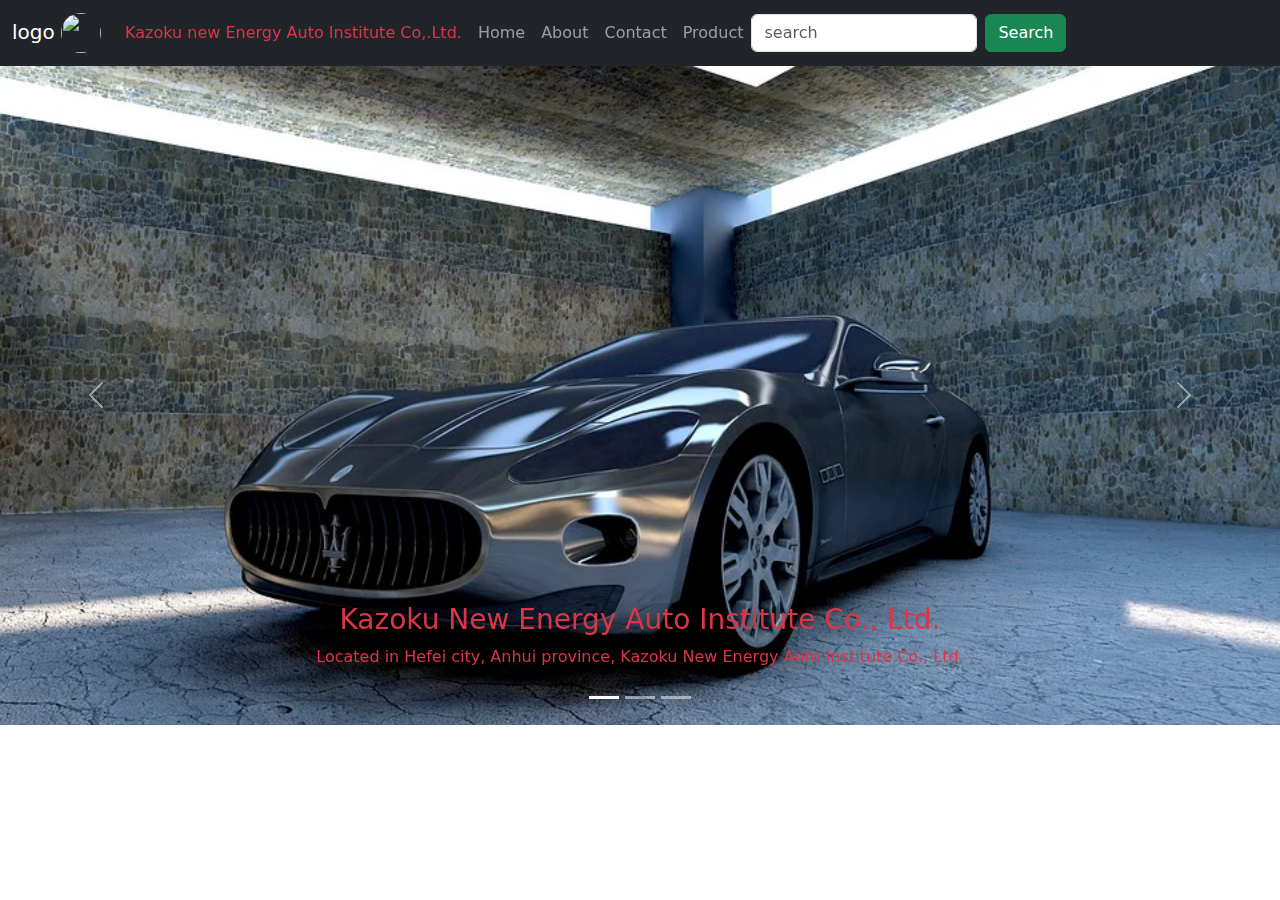
==== index.html @ b0777c0e "bootstrap project first commit" ====
<!DOCTYPE html>
<html lang="en">
<head>
    <meta charset="UTF-8">
    <meta http-equiv="X-UA-Compatible" content="IE=edge">
    <meta name="viewport" content="width=device-width, initial-scale=1.0">
    <title>bootstrap-project Home-Page</title>
    <link rel="stylesheet" href="https://cdn.jsdelivr.net/npm/bootstrap@5.1.3/dist/css/bootstrap.min.css">
    <link rel="stylesheet" href="css/all.min.css">
</head>
<body>
  <nav class="navbar navbar-expand-sm bg-dark navbar-dark sticky-top">
    <div class="container-fluid">
      <span class="navbar-brand" href="#">logo
        <img src="images/Afolabi.jpg" style="width: 40px; height:40px" class="rounded-pill" alt=""></span>
      <button class="navbar-toggler" type="button" data-bs-toggle="collapse" data-bs-target="#collapsibleNavbar">
        <span class="navbar-toggler-icon"></span>
      </button>
      <div class="collapse navbar-collapse" id="collapsibleNavbar">
        <ul class="navbar-nav">
          <li class="nav-item">
            <a class="nav-link disabled text-danger" href="">Kazoku new Energy Auto Institute Co,.Ltd.</a>
          </li>
          <li class="nav-item">
            <a class="nav-link" href="index.html" target="_blank">Home</a>
          </li>
          <li class="nav-item">
            <a class="nav-link" href="about.html" target="_blank">About</a>
          </li>
          <li class="nav-item">
            <a class="nav-link" href="contact.html" target="_blank">Contact</a>
          </li>
          <li class="nav-item">
            <a class="nav-link" href="product.html" target="_blank">Product</a>
          </li>
        </ul>
        <form class="d-flex">
            <input class="form-control me-2" type="text" placeholder="search">
            <button class="btn btn-success" type="button">Search</button>
            </form>
      </div>
    </div>
  </nav>
   <!-- Carousel -->
<div id="demo" class="carousel slide" data-bs-ride="carousel">

  <!-- Indicators/dots -->
  <div class="carousel-indicators">
    <button type="button" data-bs-target="#demo" data-bs-slide-to="0" class="active"></button>
    <button type="button" data-bs-target="#demo" data-bs-slide-to="1"></button>
    <button type="button" data-bs-target="#demo" data-bs-slide-to="2"></button>
  </div>

  <!-- The slideshow/carousel -->
  <div class="carousel-inner">
    <div class="carousel-item active">
      <div class="carousel-caption text-danger">
        <h3>Kazoku New Energy Auto Institute Co., Ltd.</h3>
        <p>Located in Hefei city, Anhui province, Kazoku New Energy Auto Institute Co., Ltd.</p>
      </div>
      <img src="images/maserati-gran-turismo-1649119_960_720.webp" alt="maserati car" class="d-block w-100">
    </div>
    <div class="carousel-item">
      <div class="carousel-caption text-danger">
        <h3>Kazoku New Energy Auto Institute Co., Ltd.</h3>
        <p>Our services is beyond cars, we deals with all kind of automobiles ranging from vehicles, solar cars, and all other electronic gadgets</p>
      </div>
      <img src="images/car-1890494_960_720.webp" alt="car" class="d-block w-100">
    </div>
    <div class="carousel-item">
      <div class="carousel-caption text-danger">
        <h3>Kazoku New Energy Auto Institute Co., Ltd.</h3>
        <p>Is a leading clean energy application enterprise in the world and a standard setter</p>
      </div>
      <img src="images/car-49278_960_720.webp" alt="car" class="d-block w-100">
    </div>
  </div>

  <!-- Left and right controls/icons -->
  <button class="carousel-control-prev" type="button" data-bs-target="#demo" data-bs-slide="prev">
    <span class="carousel-control-prev-icon"></span>
  </button>
  <button class="carousel-control-next" type="button" data-bs-target="#demo" data-bs-slide="next">
    <span class="carousel-control-next-icon"></span>
  </button>
</div>






    <script src="https://cdn.jsdelivr.net/npm/@popperjs/core@2.9.2/dist/umd/popper.min.js" integrity="sha384-IQsoLXl5PILFhosVNubq5LC7Qb9DXgDA9i+tQ8Zj3iwWAwPtgFTxbJ8NT4GN1R8p" crossorigin="anonymous"></script>
<script src="https://cdn.jsdelivr.net/npm/bootstrap@5.0.2/dist/js/bootstrap.min.js" integrity="sha384-cVKIPhGWiC2Al4u+LWgxfKTRIcfu0JTxR+EQDz/bgldoEyl4H0zUF0QKbrJ0EcQF" crossorigin="anonymous"></script>
    <link rel="stylesheet" href="https://cdn.jsdelivr.net/npm/bootstrap@5.1.3/dist/js/bootstrap.bundle.min.js">
</body>
</html>
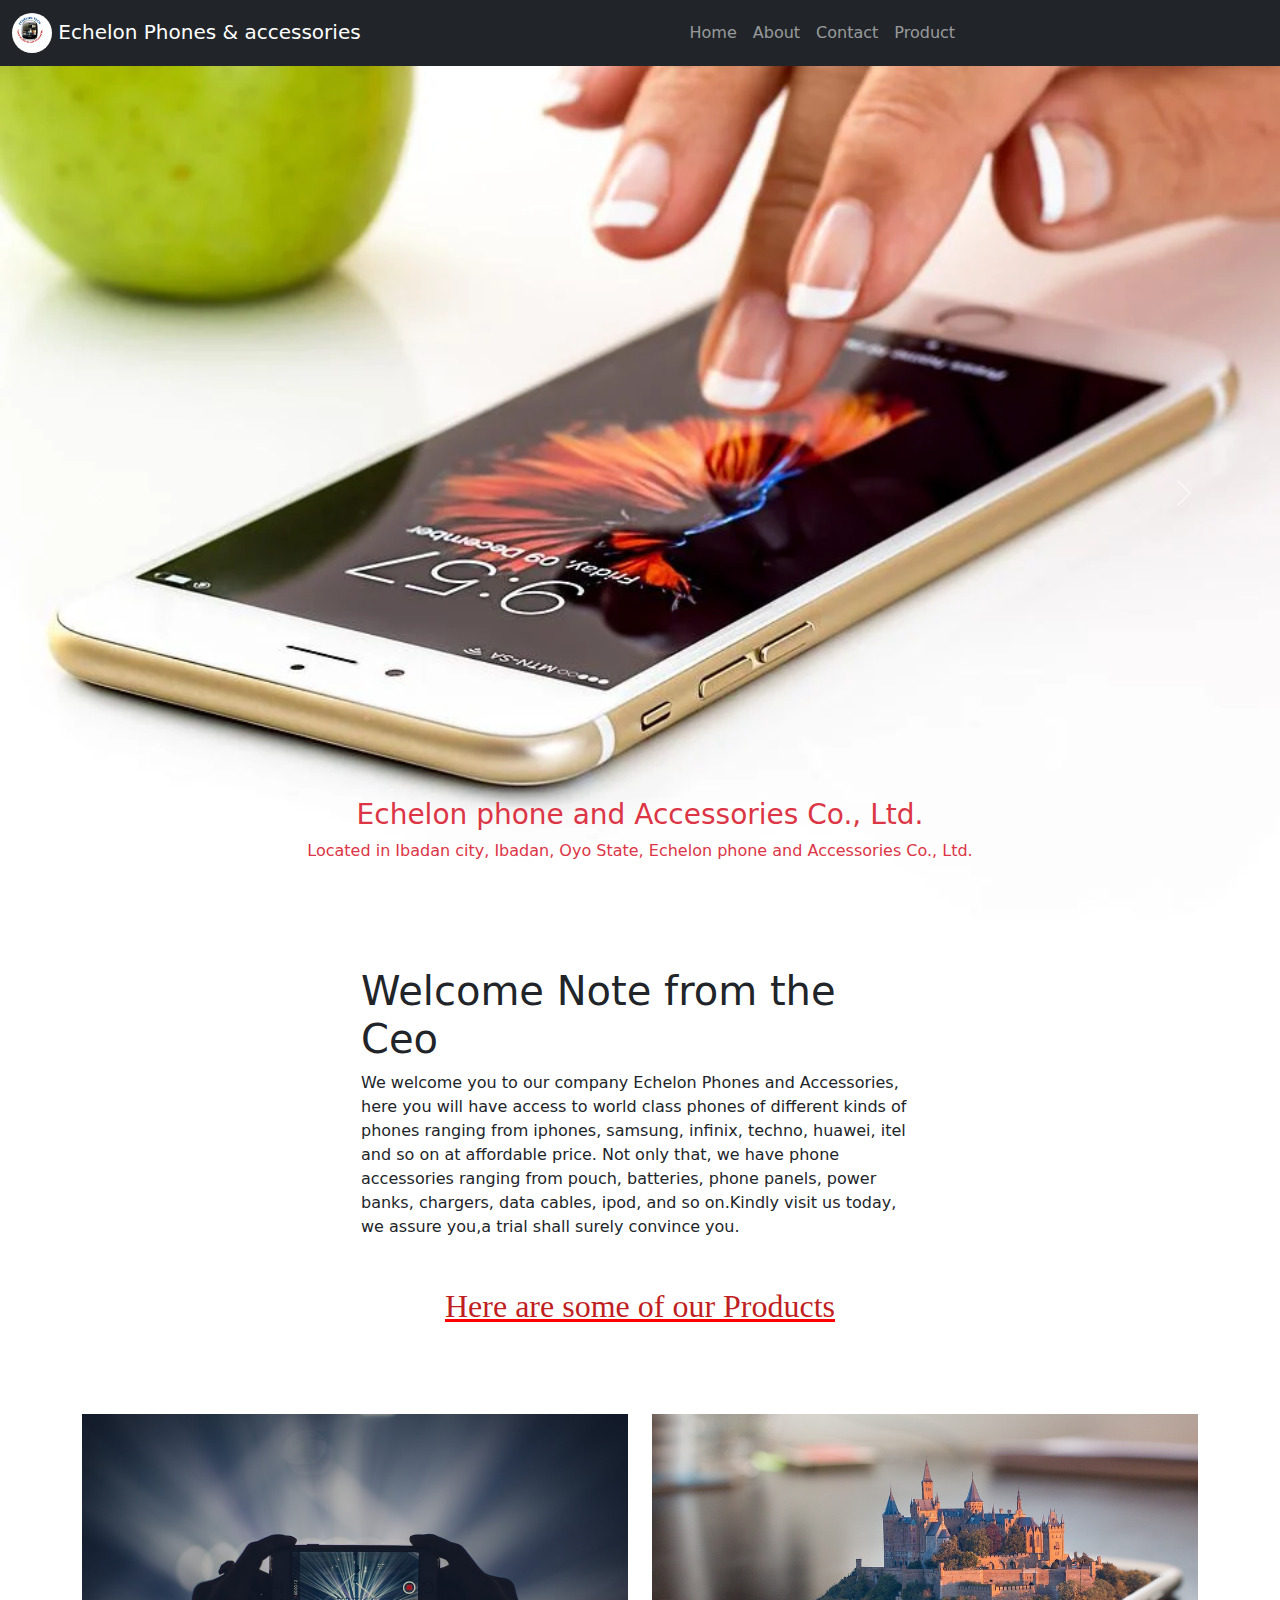
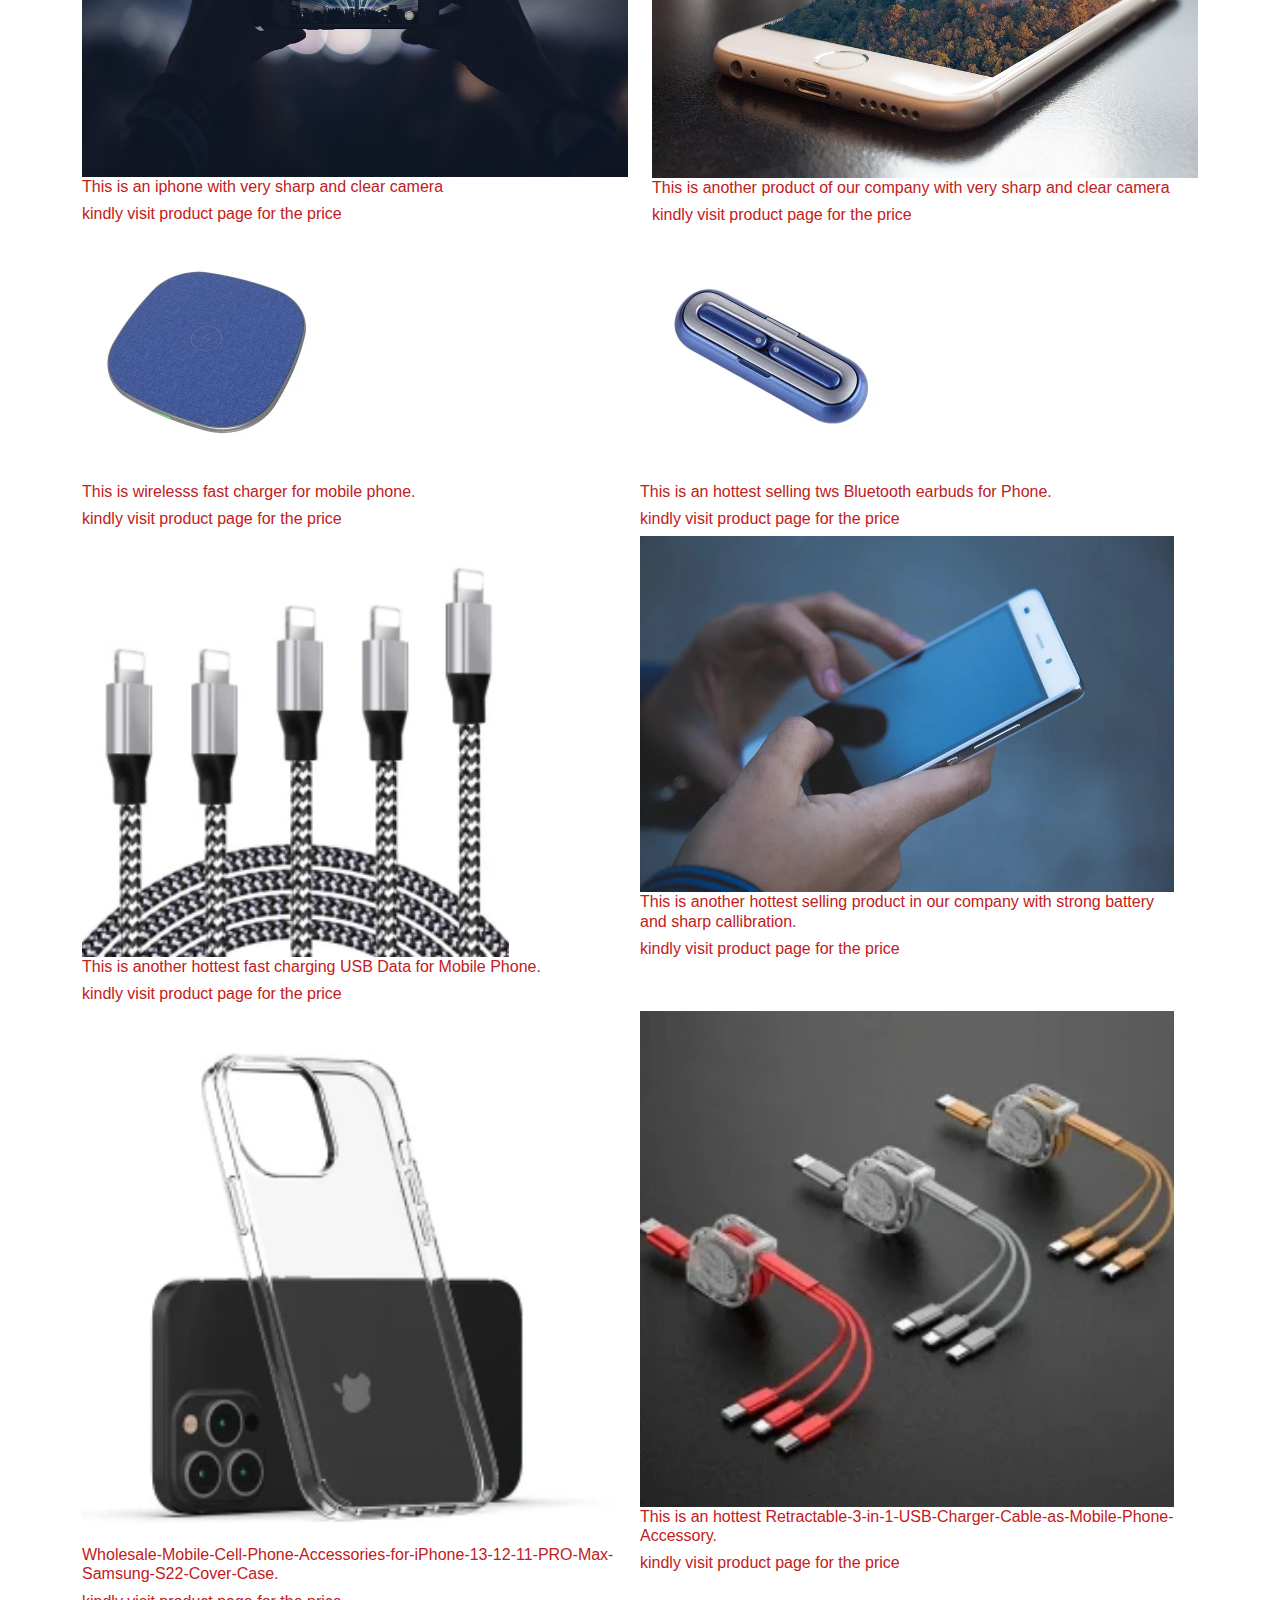
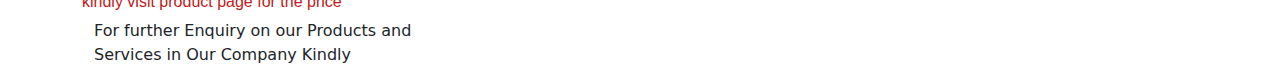
==== commit 667cdb70: "another push" ====
--- a/index.html
+++ b/index.html
@@ -7,19 +7,21 @@
     <title>bootstrap-project Home-Page</title>
     <link rel="stylesheet" href="https://cdn.jsdelivr.net/npm/bootstrap@5.1.3/dist/css/bootstrap.min.css">
     <link rel="stylesheet" href="css/all.min.css">
+    <link rel="stylesheet" href="css/style.css">
 </head>
 <body>
   <nav class="navbar navbar-expand-sm bg-dark navbar-dark sticky-top">
     <div class="container-fluid">
-      <span class="navbar-brand" href="#">logo
-        <img src="images/Afolabi.jpg" style="width: 40px; height:40px" class="rounded-pill" alt=""></span>
+      <span class="navbar-brand" href="#">
+        <img src="images/echelon.jpg" style="width: 40px; height:40px" class="rounded-pill" alt="">
+        Echelon Phones & accessories</span>
+        
       <button class="navbar-toggler" type="button" data-bs-toggle="collapse" data-bs-target="#collapsibleNavbar">
         <span class="navbar-toggler-icon"></span>
       </button>
       <div class="collapse navbar-collapse" id="collapsibleNavbar">
-        <ul class="navbar-nav">
+        <ul class="navbar-nav mx-auto">
           <li class="nav-item">
-            <a class="nav-link disabled text-danger" href="">Kazoku new Energy Auto Institute Co,.Ltd.</a>
           </li>
           <li class="nav-item">
             <a class="nav-link" href="index.html" target="_blank">Home</a>
@@ -34,10 +36,6 @@
             <a class="nav-link" href="product.html" target="_blank">Product</a>
           </li>
         </ul>
-        <form class="d-flex">
-            <input class="form-control me-2" type="text" placeholder="search">
-            <button class="btn btn-success" type="button">Search</button>
-            </form>
       </div>
     </div>
   </nav>
@@ -55,26 +53,26 @@
   <div class="carousel-inner">
     <div class="carousel-item active">
       <div class="carousel-caption text-danger">
-        <h3>Kazoku New Energy Auto Institute Co., Ltd.</h3>
-        <p>Located in Hefei city, Anhui province, Kazoku New Energy Auto Institute Co., Ltd.</p>
+        <h3>Echelon phone and Accessories Co., Ltd.</h3>
+        <p>Located in Ibadan city, Ibadan, Oyo State, Echelon phone and Accessories Co., Ltd.</p>
       </div>
-      <img src="images/maserati-gran-turismo-1649119_960_720.webp" alt="maserati car" class="d-block w-100">
+      <img src="images/smartphone-1894723_960_720 - Copy.webp" alt="phone" class="d-block w-100">
     </div>
     <div class="carousel-item">
       <div class="carousel-caption text-danger">
-        <h3>Kazoku New Energy Auto Institute Co., Ltd.</h3>
-        <p>Our services is beyond cars, we deals with all kind of automobiles ranging from vehicles, solar cars, and all other electronic gadgets</p>
+        <h3>Echelon phone and Accessories Co., Ltd.</h3>
+        <p>Our services is beyond phones, we deals with all kind of phone accessories ranging from phone pouch, power banks both solar and electric, and all other Accessories</p>
       </div>
-      <img src="images/car-1890494_960_720.webp" alt="car" class="d-block w-100">
+      <img src="images/iphone-1836071_960_720.jpg" alt="phone" class="d-block w-100">
     </div>
     <div class="carousel-item">
       <div class="carousel-caption text-danger">
-        <h3>Kazoku New Energy Auto Institute Co., Ltd.</h3>
-        <p>Is a leading clean energy application enterprise in the world and a standard setter</p>
+        <h3>Echelon phone and Accessories Institute Co., Ltd.</h3>
+        <p>Visit any of our branches today, we assure you a trial shall surely convince you</p>
       </div>
-      <img src="images/car-49278_960_720.webp" alt="car" class="d-block w-100">
+      <img src="images/New-10-W-Mobile-Accessories-Phone-Wireless-Fast-Phone-with-Phone-Holder.jpg" alt="phone" class="d-block w-100">
     </div>
-  </div>
+     </div>
 
   <!-- Left and right controls/icons -->
   <button class="carousel-control-prev" type="button" data-bs-target="#demo" data-bs-slide="prev">
@@ -84,9 +82,81 @@
     <span class="carousel-control-next-icon"></span>
   </button>
 </div>
+<div class="container my-5">
+<!-- <div class="row">
+<div class="col-sm-6">
+<img src="images/Afolabi.jpg"alt="" style="width: 100%; height: auto;">
+</div> -->
+<div class="col-sm-6 mx-auto">
+  <h1>Welcome Note from the Ceo</h1>
+  <p>We welcome you to our company Echelon Phones and Accessories, here you will have access to world class phones of different kinds of phones ranging from iphones, samsung, infinix, techno, huawei, itel and so on at affordable price. Not only that, we have phone accessories ranging from pouch, batteries, phone panels, power banks, chargers, data cables, ipod, and so on.Kindly visit us today, we assure you,a trial shall surely convince you.</p>
+  </div>
+</div>
+</div>
 
+<div>
+  <u style="color: red;"><h2 id="hereproduct">Here are some of our Products</h2></u>
+</div>
+<div class="container">
+  <div class="row">
+    <div class="col-sm-6" >
+<img src="images/iphone-1836071_960_720 - Copy.jpg" style="width: 100%;" alt="">
+<h6>This is an iphone with very sharp and clear camera</h6>
+<h6>kindly visit product page for the price</h6>
 
+    </div>
+    <div class="col-sm-6">
+      <img src="images/mobile-phone-1875813_960_720.jpg" style="width: 100%;" alt="">
+      <h6>This is another product of our company with very sharp and clear camera</h6>
+      <h6>kindly visit product page for the price</h6>
 
+    </div>
+    <div class="row">
+      <div class="col-sm-6">
+        <img src="images/15W-Wireless-Fast-Charger-2021-OEM-Mobile-Phone-Accessories.webp" alt="">
+        <h6>This is wirelesss fast charger for mobile phone.</h6>
+        <h6>kindly visit product page for the price</h6>
+
+      </div>
+      <div class="col-sm-6">
+        <img src="images/2020-Hottest-Selling-Tws-Bluetooth-Earbuds-for-Mobile-Phone-Accessories.webp" alt="">
+        <h6>This is an hottest selling tws Bluetooth earbuds for Phone.</h6>
+        <h6>kindly visit product page for the price</h6>
+        
+      </div>
+    </div>
+    <div class="row">
+      <div class="col-sm-6">
+        <img src="images/Fast-Charging-USB-Data-Mobile-Phone-Accessory.webp" alt="" style="width: 80%;">
+        <h6>This is another hottest fast charging USB Data for Mobile Phone.</h6>
+        <h6>kindly visit product page for the price</h6>
+      </div>
+      <div class="col-sm-6">
+          <img src="images/hands-1851218_960_720.webp" alt="" style="width: 100%;">
+          <h6>This is another hottest selling product in our company with strong battery and sharp callibration.</h6>
+          <h6>kindly visit product page for the price</h6>
+        </div>
+    </div>
+    <div class="row">
+      <div class="col-sm-6">
+        <img src="images/Wholesale-Mobile-Cell-Phone-Accessories-for-iPhone-13-12-11-PRO-Max-Samsung-S22-Cover-Case.webp" alt="" style="width: 100%;">
+        <h6>Wholesale-Mobile-Cell-Phone-Accessories-for-iPhone-13-12-11-PRO-Max-Samsung-S22-Cover-Case.</h6>
+        <h6>kindly visit product page for the price</h6>
+      </div>
+      <div class="col-sm-6">
+        <img src="images/Retractable-3-in-1-USB-Charger-Cable-as-Mobile-Phone-Accessory.webp" alt="" style="width: 100%;">
+        <h6>This is an hottest Retractable-3-in-1-USB-Charger-Cable-as-Mobile-Phone-Accessory.</h6>
+        <h6>kindly visit product page for the price</h6>
+      </div>
+    </div>
+</div>
+<div class="container">
+<div class="row">
+<div class="col-sm-4">
+<p>For further Enquiry on our Products and Services in Our Company Kindly </p>
+</div>
+</div>
+</div>
 
 
 
--- a/css/style.css
+++ b/css/style.css
@@ -0,0 +1,10 @@
+#hereproduct{
+    text-align: center;
+    font-family: Georgia, 'Times New Roman', Times, serif;
+    padding-bottom: 80px;
+    color:rgb(192, 31, 31)
+}
+h6{
+    color: rgb(194, 32, 32);
+    font-family:'Franklin Gothic Medium', 'Arial Narrow', Arial, sans-serif;
+}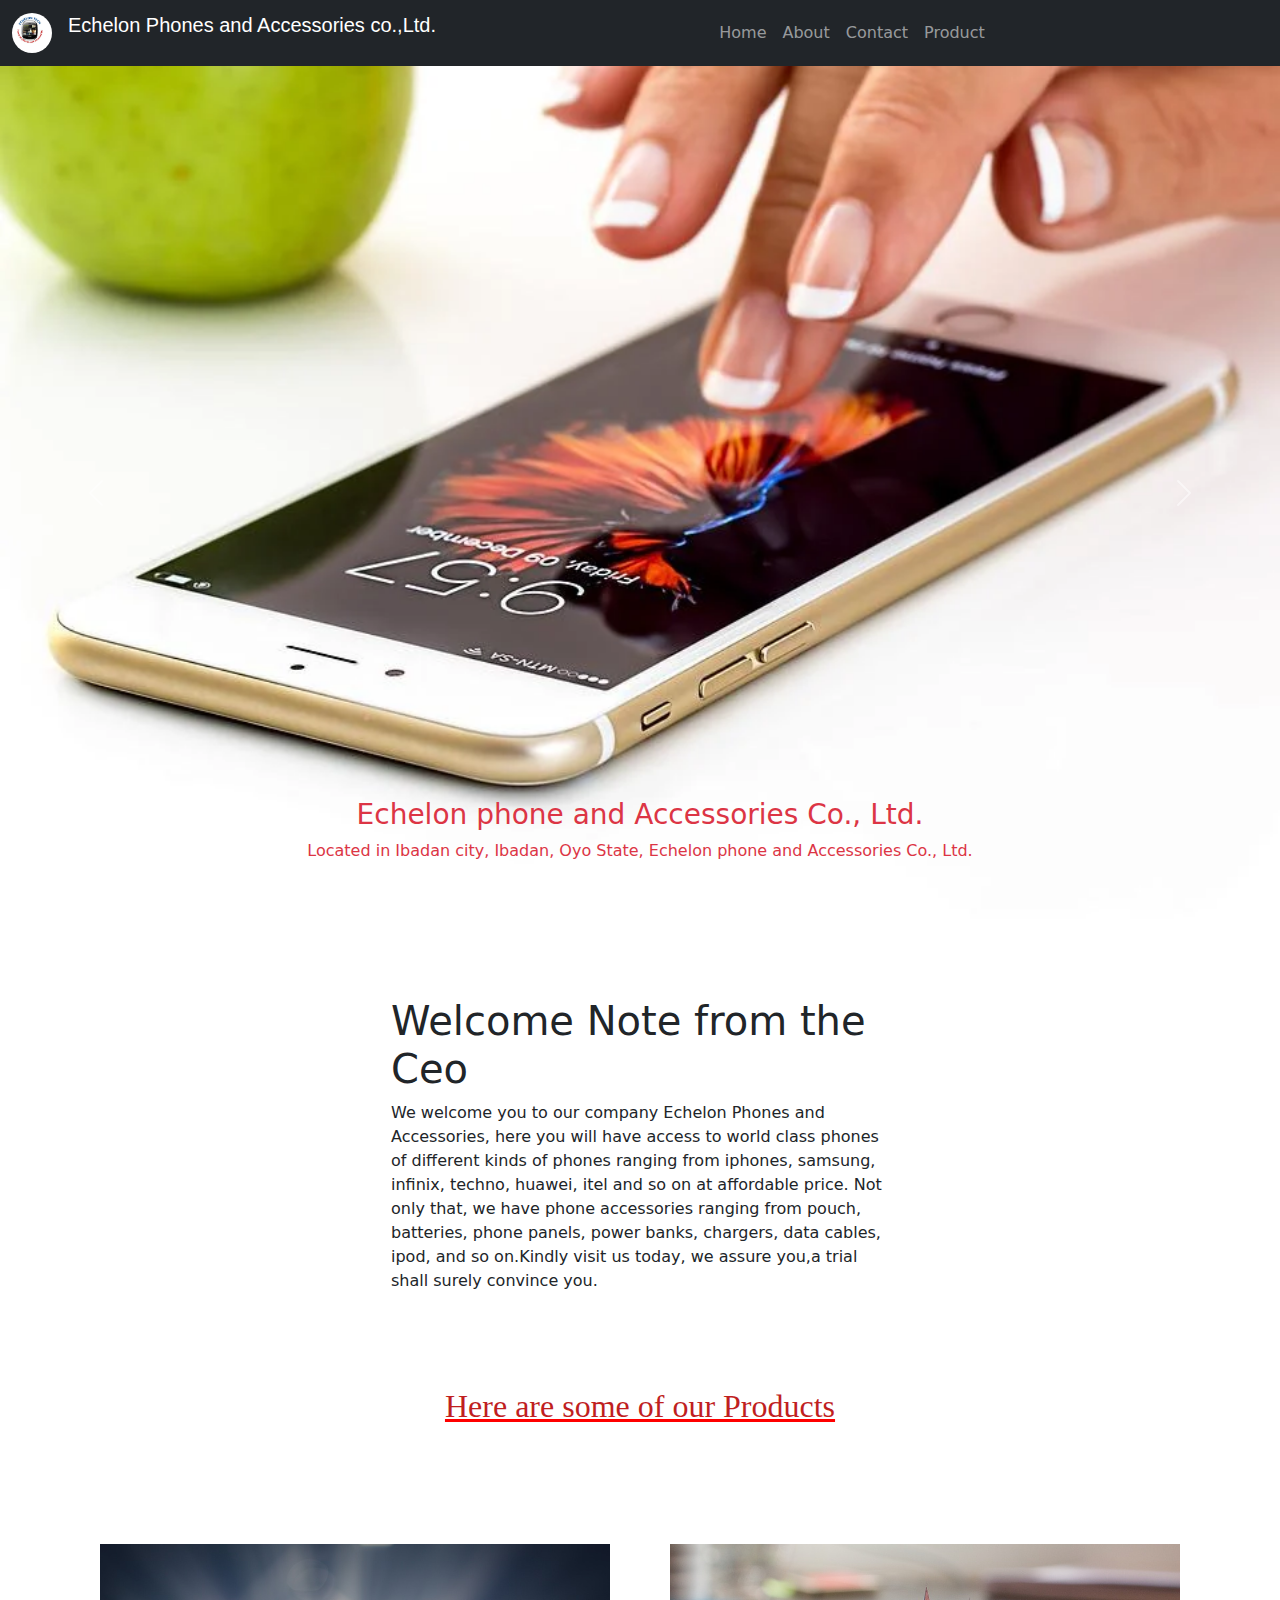
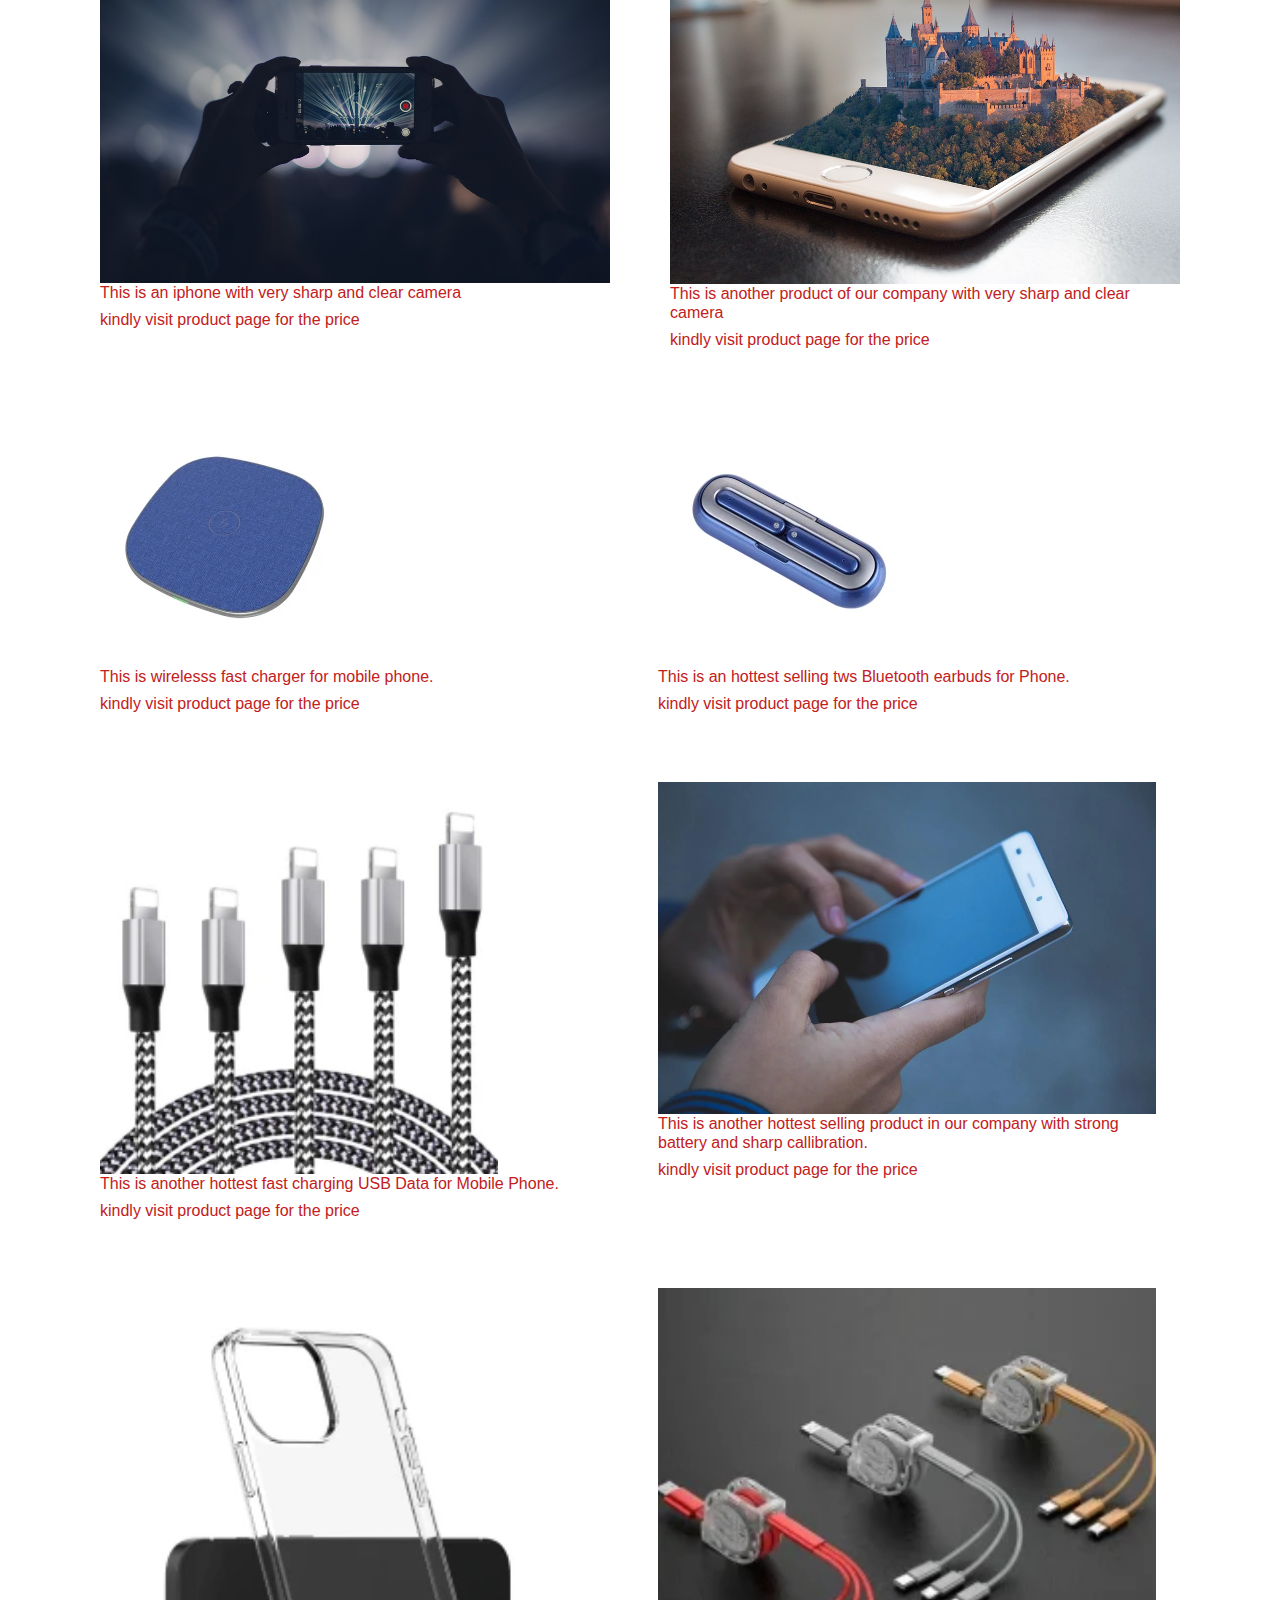
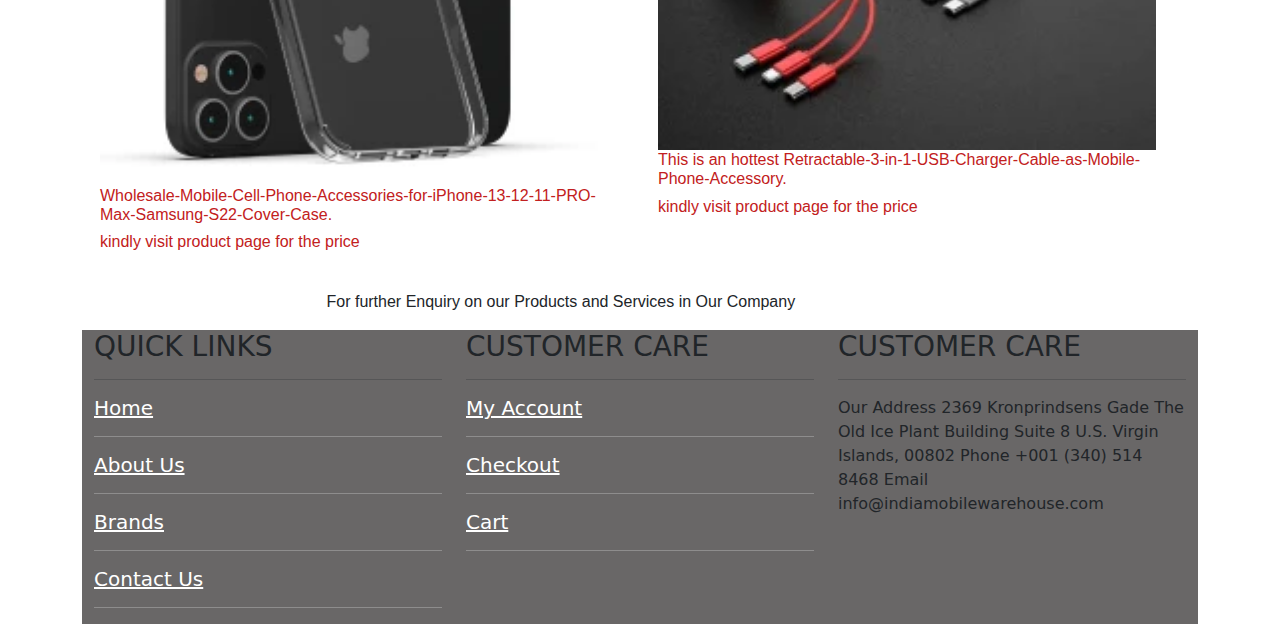
==== commit b665c971: "part of products" ====
--- a/index.html
+++ b/index.html
@@ -10,19 +10,19 @@
     <link rel="stylesheet" href="css/style.css">
 </head>
 <body>
-  <nav class="navbar navbar-expand-sm bg-dark navbar-dark sticky-top">
+  <nav class="navbar navbar-expand-sm navbar-expand-md bg-dark navbar-dark sticky-top">
     <div class="container-fluid">
-      <span class="navbar-brand" href="#">
-        <img src="images/echelon.jpg" style="width: 40px; height:40px" class="rounded-pill" alt="">
-        Echelon Phones & accessories</span>
-        
+      <a class="navbar-brand" href="#">
+      <img src="images/echelon.jpg" style="width: 40px; height:40px" class="rounded-pill" alt="">
+    </a>
+    <p style="color: white; font-family:'Franklin Gothic Medium', 'Arial Narrow', Arial, sans-serif; font-size:20px;">Echelon Phones and Accessories co.,Ltd.</p>  
       <button class="navbar-toggler" type="button" data-bs-toggle="collapse" data-bs-target="#collapsibleNavbar">
-        <span class="navbar-toggler-icon"></span>
-      </button>
+          <span class="navbar-toggler-icon"></span>
+        </button>
       <div class="collapse navbar-collapse" id="collapsibleNavbar">
         <ul class="navbar-nav mx-auto">
-          <li class="nav-item">
-          </li>
+          <!-- <li class="nav-item">
+          </li> -->
           <li class="nav-item">
             <a class="nav-link" href="index.html" target="_blank">Home</a>
           </li>
@@ -33,12 +33,13 @@
             <a class="nav-link" href="contact.html" target="_blank">Contact</a>
           </li>
           <li class="nav-item">
-            <a class="nav-link" href="product.html" target="_blank">Product</a>
+            <a class="nav-link" href="products.html" target="_blank">Product</a>
           </li>
         </ul>
       </div>
     </div>
   </nav>
+
    <!-- Carousel -->
 <div id="demo" class="carousel slide" data-bs-ride="carousel">
 
@@ -152,11 +153,42 @@
 </div>
 <div class="container">
 <div class="row">
-<div class="col-sm-4">
-<p>For further Enquiry on our Products and Services in Our Company Kindly </p>
+<div class="col-sm-7 mx-auto">
+<p id="enquiry">For further Enquiry on our Products and Services in Our Company</p>
 </div>
 </div>
 </div>
+<div id="footer-container" class="container-fluid">
+<div class="row">
+<div class="col-sm-4">
+<h3>QUICK LINKS</h3><hr>
+<a href=""><h5>Home</h5><hr></a>
+<a href=""><h5>About Us</h5><hr></a>
+<a href=""><h5>Brands</h5><hr></a>
+<a href=""><h5>Contact Us</h5><hr></a>
+</div>
+<div class="col-sm-4">
+  <h3>CUSTOMER CARE</h3><hr>
+  <a href=""><h5>My Account</h5><hr></a>
+  <a href=""><h5>Checkout</h5><hr></a>
+  <a href=""><h5>Cart</h5><hr></a>
+  </div>
+  <div class="col-sm-4">
+    <h3>CUSTOMER CARE</h3><hr>
+    Our Address
+2369 Kronprindsens Gade
+The Old Ice Plant Building
+Suite 8 U.S. Virgin Islands, 00802
+
+Phone
++001 (340) 514 8468
+
+Email
+info@indiamobilewarehouse.com
+    </div>
+    </div>
+  </div>
+
 
 
 
--- a/css/style.css
+++ b/css/style.css
@@ -7,4 +7,19 @@
 h6{
     color: rgb(194, 32, 32);
     font-family:'Franklin Gothic Medium', 'Arial Narrow', Arial, sans-serif;
+}
+#enquiry{
+    font-family: Verdana, Geneva, Tahoma, sans-serif;
+}
+#footer-container{
+    background-color: rgb(105, 103, 103);
+}
+#footer-container .col-sm-4 a{
+    color: white
+}
+.col-sm-6 a{
+    color: blue;
+}
+.col-sm-6{
+    padding: 30px;
 }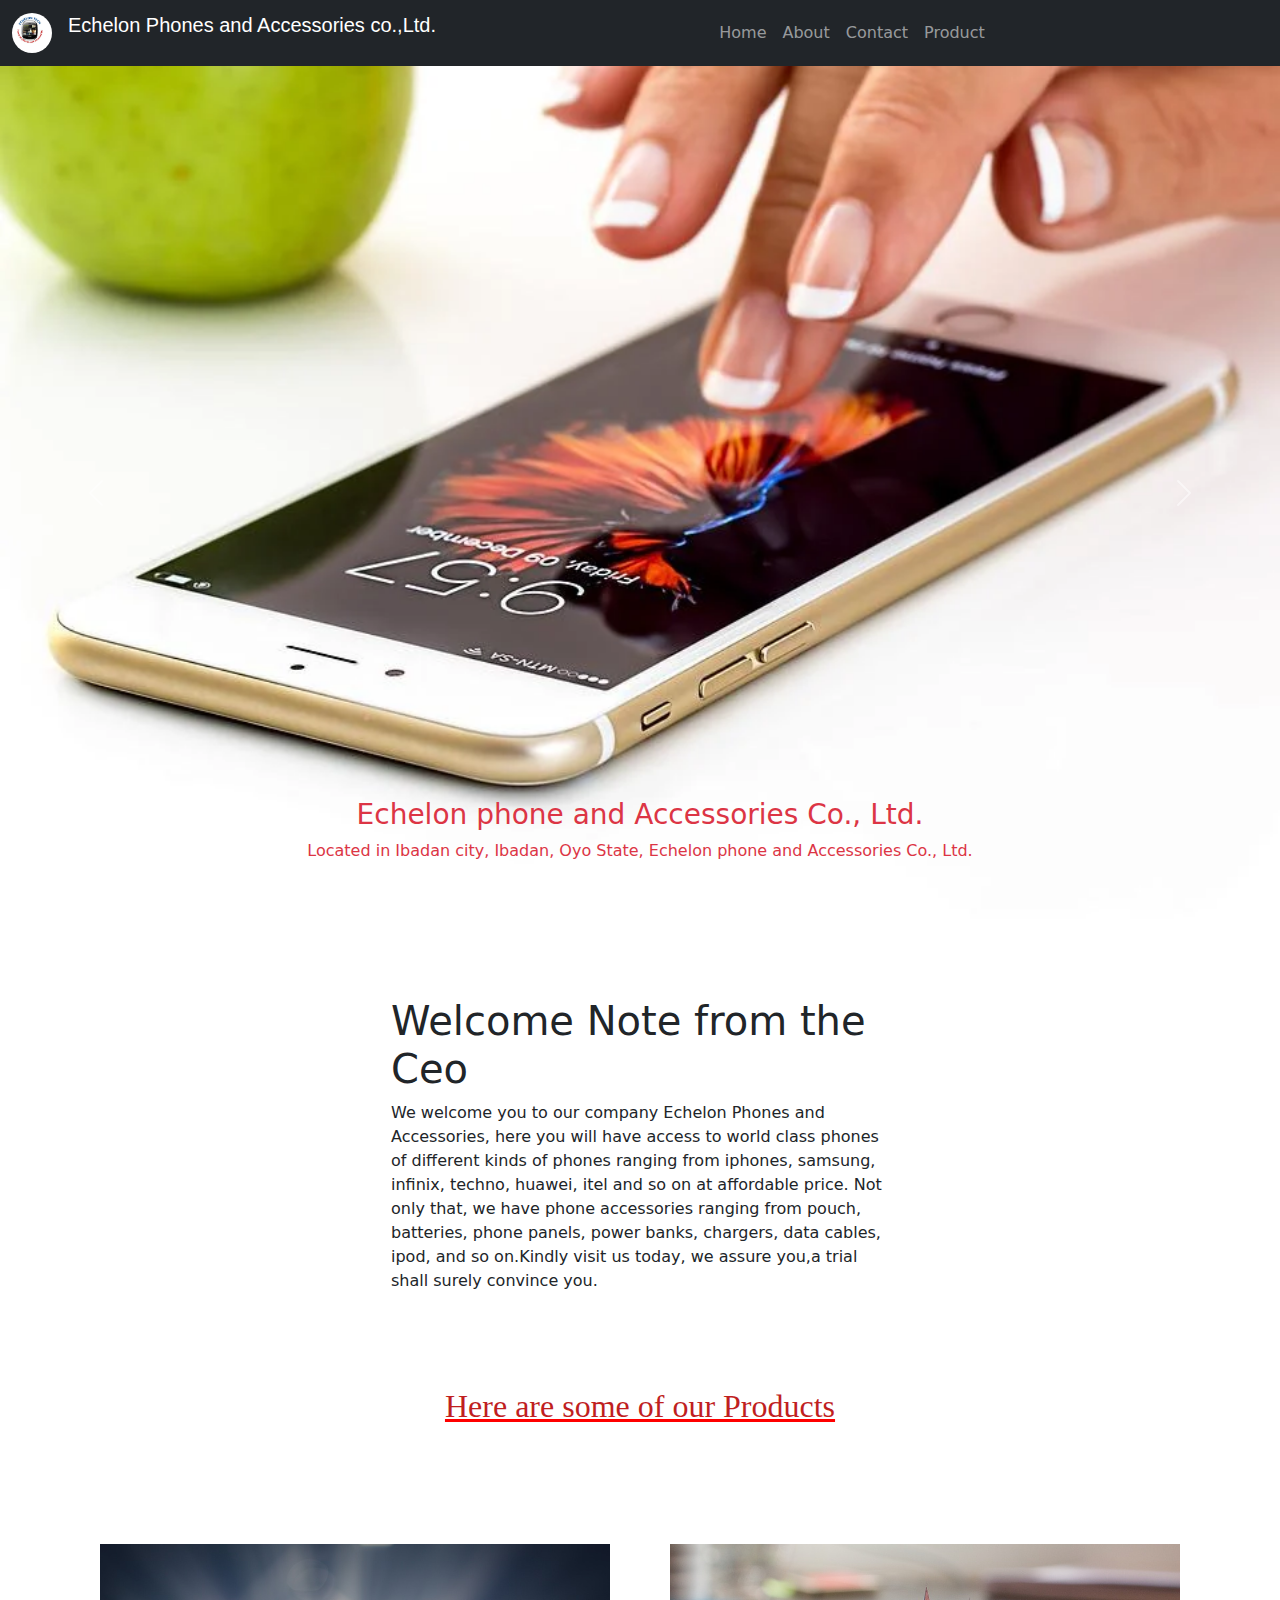
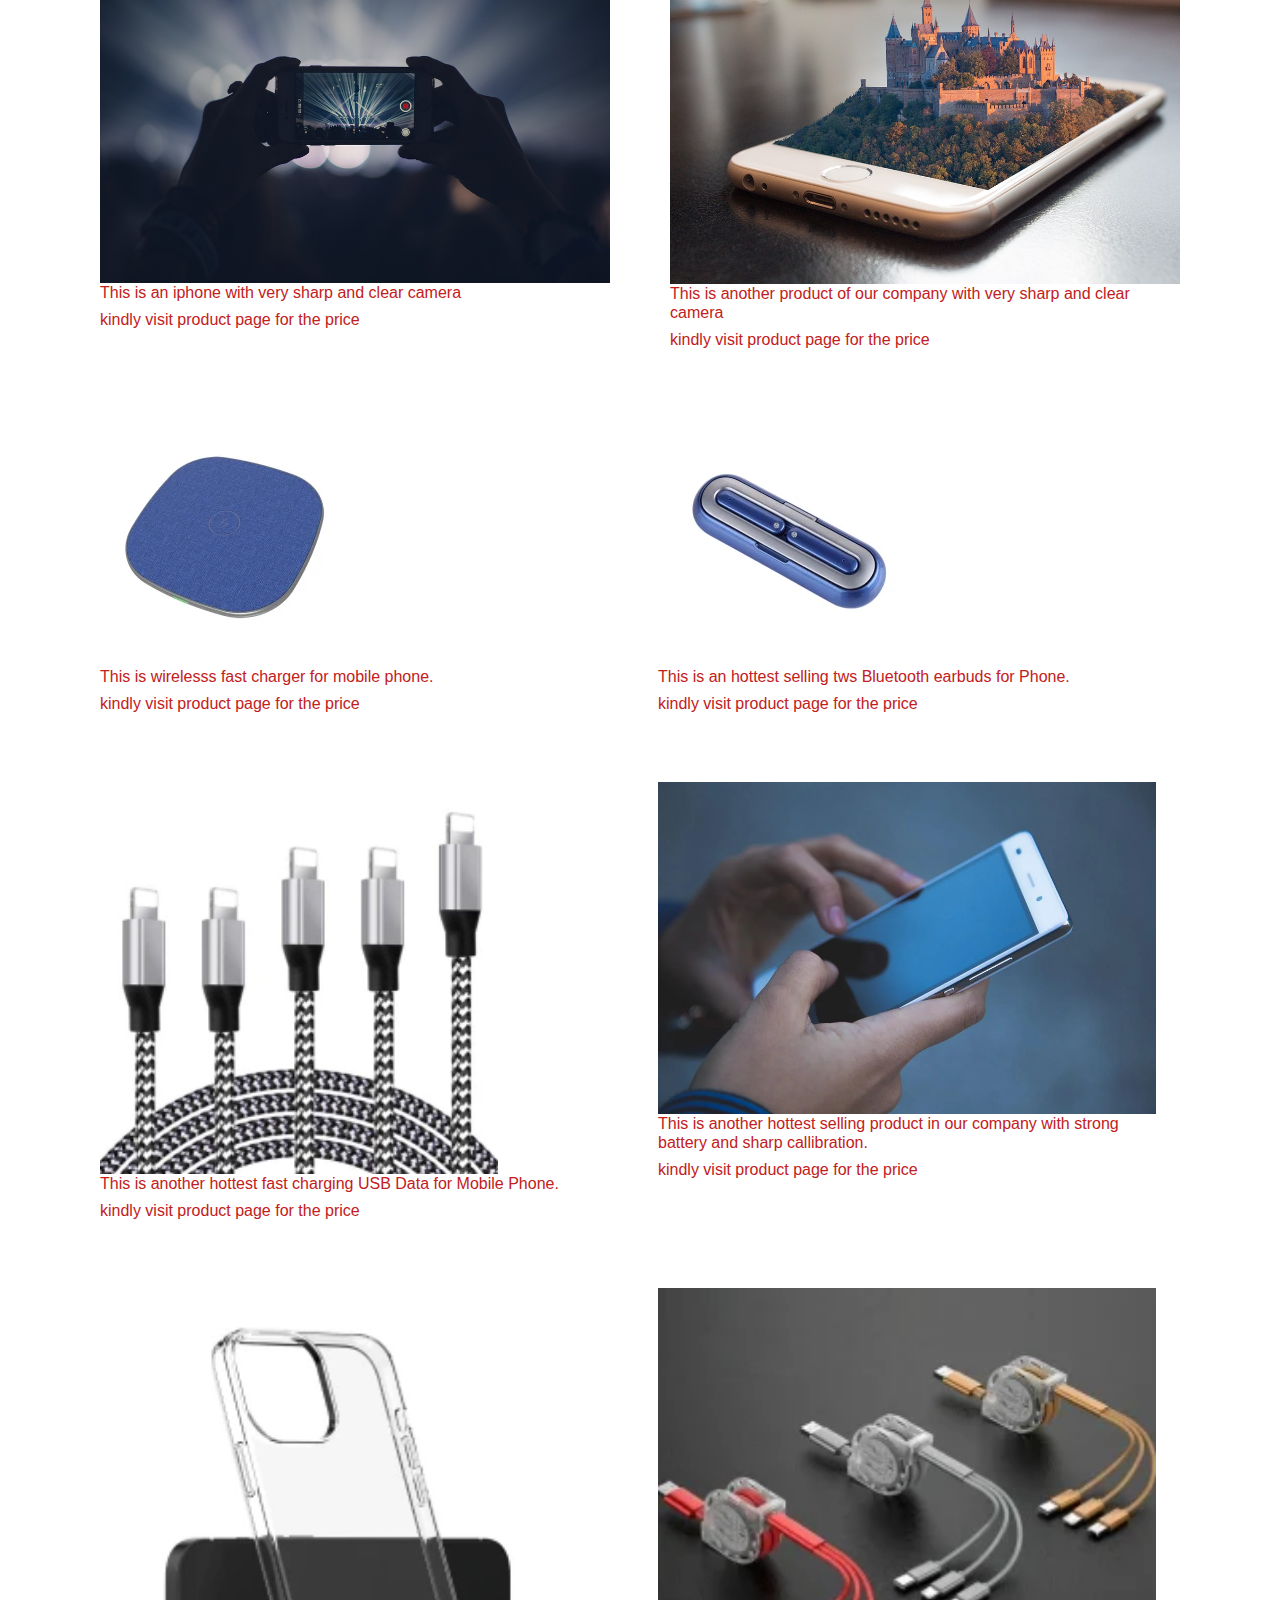
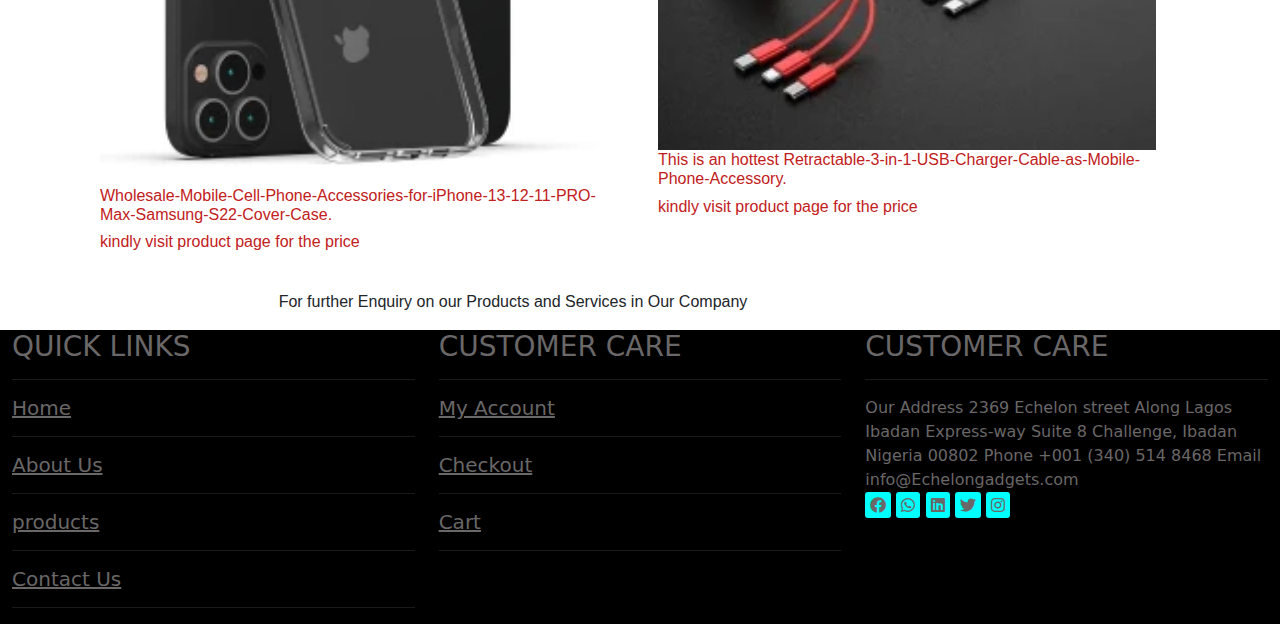
==== commit fa50dbb8: "Another push" ====
--- a/index.html
+++ b/index.html
@@ -8,6 +8,7 @@
     <link rel="stylesheet" href="https://cdn.jsdelivr.net/npm/bootstrap@5.1.3/dist/css/bootstrap.min.css">
     <link rel="stylesheet" href="css/all.min.css">
     <link rel="stylesheet" href="css/style.css">
+    <link rel="stylesheet" href="https://cdnjs.cloudflare.com/ajax/libs/animate.css/4.1.1/animate.min.css" integrity="sha512-c42qTSw/wPZ3/5LBzD+Bw5f7bSF2oxou6wEb+I/lqeaKV5FDIfMvvRp772y4jcJLKuGUOpbJMdg/BTl50fJYAw==" crossorigin="anonymous" referrerpolicy="no-referrer" />
 </head>
 <body>
   <nav class="navbar navbar-expand-sm navbar-expand-md bg-dark navbar-dark sticky-top">
@@ -88,7 +89,7 @@
 <div class="col-sm-6">
 <img src="images/Afolabi.jpg"alt="" style="width: 100%; height: auto;">
 </div> -->
-<div class="col-sm-6 mx-auto">
+<div class="col-sm-6 mx-auto animate__animated animate__swing animate__infinite infinite-2s">
   <h1>Welcome Note from the Ceo</h1>
   <p>We welcome you to our company Echelon Phones and Accessories, here you will have access to world class phones of different kinds of phones ranging from iphones, samsung, infinix, techno, huawei, itel and so on at affordable price. Not only that, we have phone accessories ranging from pouch, batteries, phone panels, power banks, chargers, data cables, ipod, and so on.Kindly visit us today, we assure you,a trial shall surely convince you.</p>
   </div>
@@ -151,7 +152,8 @@
       </div>
     </div>
 </div>
-<div class="container">
+</div>
+<div class="container-fluid">
 <div class="row">
 <div class="col-sm-7 mx-auto">
 <p id="enquiry">For further Enquiry on our Products and Services in Our Company</p>
@@ -162,10 +164,10 @@
 <div class="row">
 <div class="col-sm-4">
 <h3>QUICK LINKS</h3><hr>
-<a href=""><h5>Home</h5><hr></a>
-<a href=""><h5>About Us</h5><hr></a>
-<a href=""><h5>Brands</h5><hr></a>
-<a href=""><h5>Contact Us</h5><hr></a>
+<a href="#"><h5>Home</h5><hr></a>
+<a href="about.html"><h5>About Us</h5><hr></a>
+<a href="products.html"><h5>products</h5><hr></a>
+<a href="contact.html"><h5>Contact Us</h5><hr></a>
 </div>
 <div class="col-sm-4">
   <h3>CUSTOMER CARE</h3><hr>
@@ -174,26 +176,31 @@
   <a href=""><h5>Cart</h5><hr></a>
   </div>
   <div class="col-sm-4">
-    <h3>CUSTOMER CARE</h3><hr>
+             <h3>CUSTOMER CARE</h3><hr>
     Our Address
-2369 Kronprindsens Gade
-The Old Ice Plant Building
-Suite 8 U.S. Virgin Islands, 00802
-
-Phone
-+001 (340) 514 8468
-
-Email
-info@indiamobilewarehouse.com
-    </div>
-    </div>
-  </div>
-
-
-
-
-    <script src="https://cdn.jsdelivr.net/npm/@popperjs/core@2.9.2/dist/umd/popper.min.js" integrity="sha384-IQsoLXl5PILFhosVNubq5LC7Qb9DXgDA9i+tQ8Zj3iwWAwPtgFTxbJ8NT4GN1R8p" crossorigin="anonymous"></script>
-<script src="https://cdn.jsdelivr.net/npm/bootstrap@5.0.2/dist/js/bootstrap.min.js" integrity="sha384-cVKIPhGWiC2Al4u+LWgxfKTRIcfu0JTxR+EQDz/bgldoEyl4H0zUF0QKbrJ0EcQF" crossorigin="anonymous"></script>
-    <link rel="stylesheet" href="https://cdn.jsdelivr.net/npm/bootstrap@5.1.3/dist/js/bootstrap.bundle.min.js">
+      2369 Echelon street
+    Along Lagos Ibadan Express-way
+      Suite 8 Challenge, Ibadan Nigeria 00802
+
+      Phone
+       +001 (340) 514 8468
+
+        Email
+            info@Echelongadgets.com <br>
+          <a href=""><i style="padding: 5px; background-color:aqua; border-radius:3px" class="fab fa-facebook"></i></a>
+          <a href=""><i style="padding: 5px; background-color:aqua; border-radius:3px" class="fab fa-whatsapp"></i></a>
+          <a href=""><i style="padding: 5px; background-color:aqua; border-radius:3px" class="fab fa-linkedin"></i></a>
+          <a href=""><i style="padding: 5px; background-color:aqua; border-radius:3px" class="fab fa-twitter"></i></a>
+          <a href=""><i style="padding: 5px; background-color:aqua; border-radius:3px" class="fab fa-instagram"></i></a>
+          </div>
+          </div>
+  
+
+
+
+
+       <script src="https://cdn.jsdelivr.net/npm/@popperjs/core@2.9.2/dist/umd/popper.min.js" integrity="sha384-IQsoLXl5PILFhosVNubq5LC7Qb9DXgDA9i+tQ8Zj3iwWAwPtgFTxbJ8NT4GN1R8p" crossorigin="anonymous"></script>
+      <script src="https://cdn.jsdelivr.net/npm/bootstrap@5.0.2/dist/js/bootstrap.min.js" integrity="sha384-cVKIPhGWiC2Al4u+LWgxfKTRIcfu0JTxR+EQDz/bgldoEyl4H0zUF0QKbrJ0EcQF" crossorigin="anonymous"></script>
+      <link rel="stylesheet" href="https://cdn.jsdelivr.net/npm/bootstrap@5.1.3/dist/js/bootstrap.bundle.min.js">
 </body>
 </html>--- a/css/style.css
+++ b/css/style.css
@@ -12,14 +12,20 @@
     font-family: Verdana, Geneva, Tahoma, sans-serif;
 }
 #footer-container{
-    background-color: rgb(105, 103, 103);
+    background-color: black;
+    color:rgb(105, 103, 103);
 }
-#footer-container .col-sm-4 a{
-    color: white
+#footer-container a{
+    color:rgb(105, 103, 103);
 }
 .col-sm-6 a{
     color: blue;
 }
 .col-sm-6{
     padding: 30px;
+}
+marquee{
+    color: red;
+    background-color: antiquewhite;
+    font-family:'Franklin Gothic Medium', 'Arial Narrow', Arial, sans-serif;
 }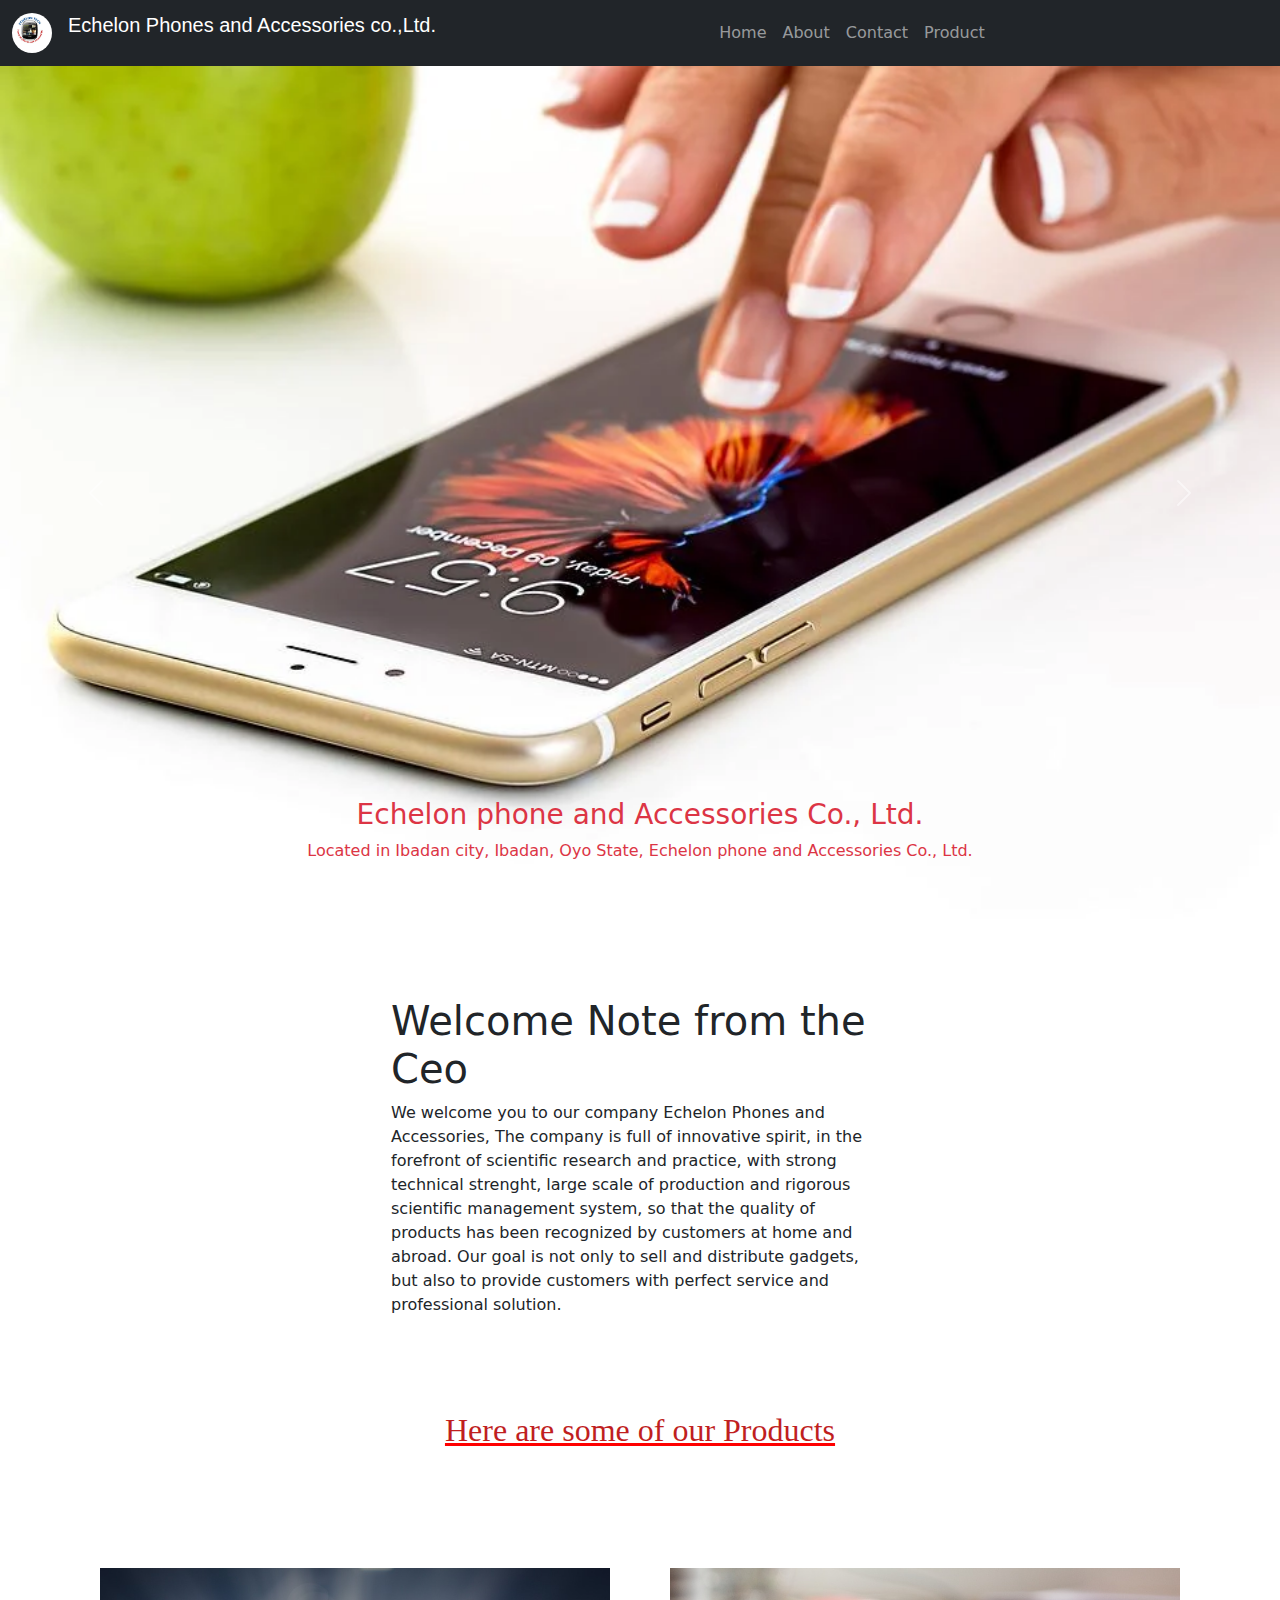
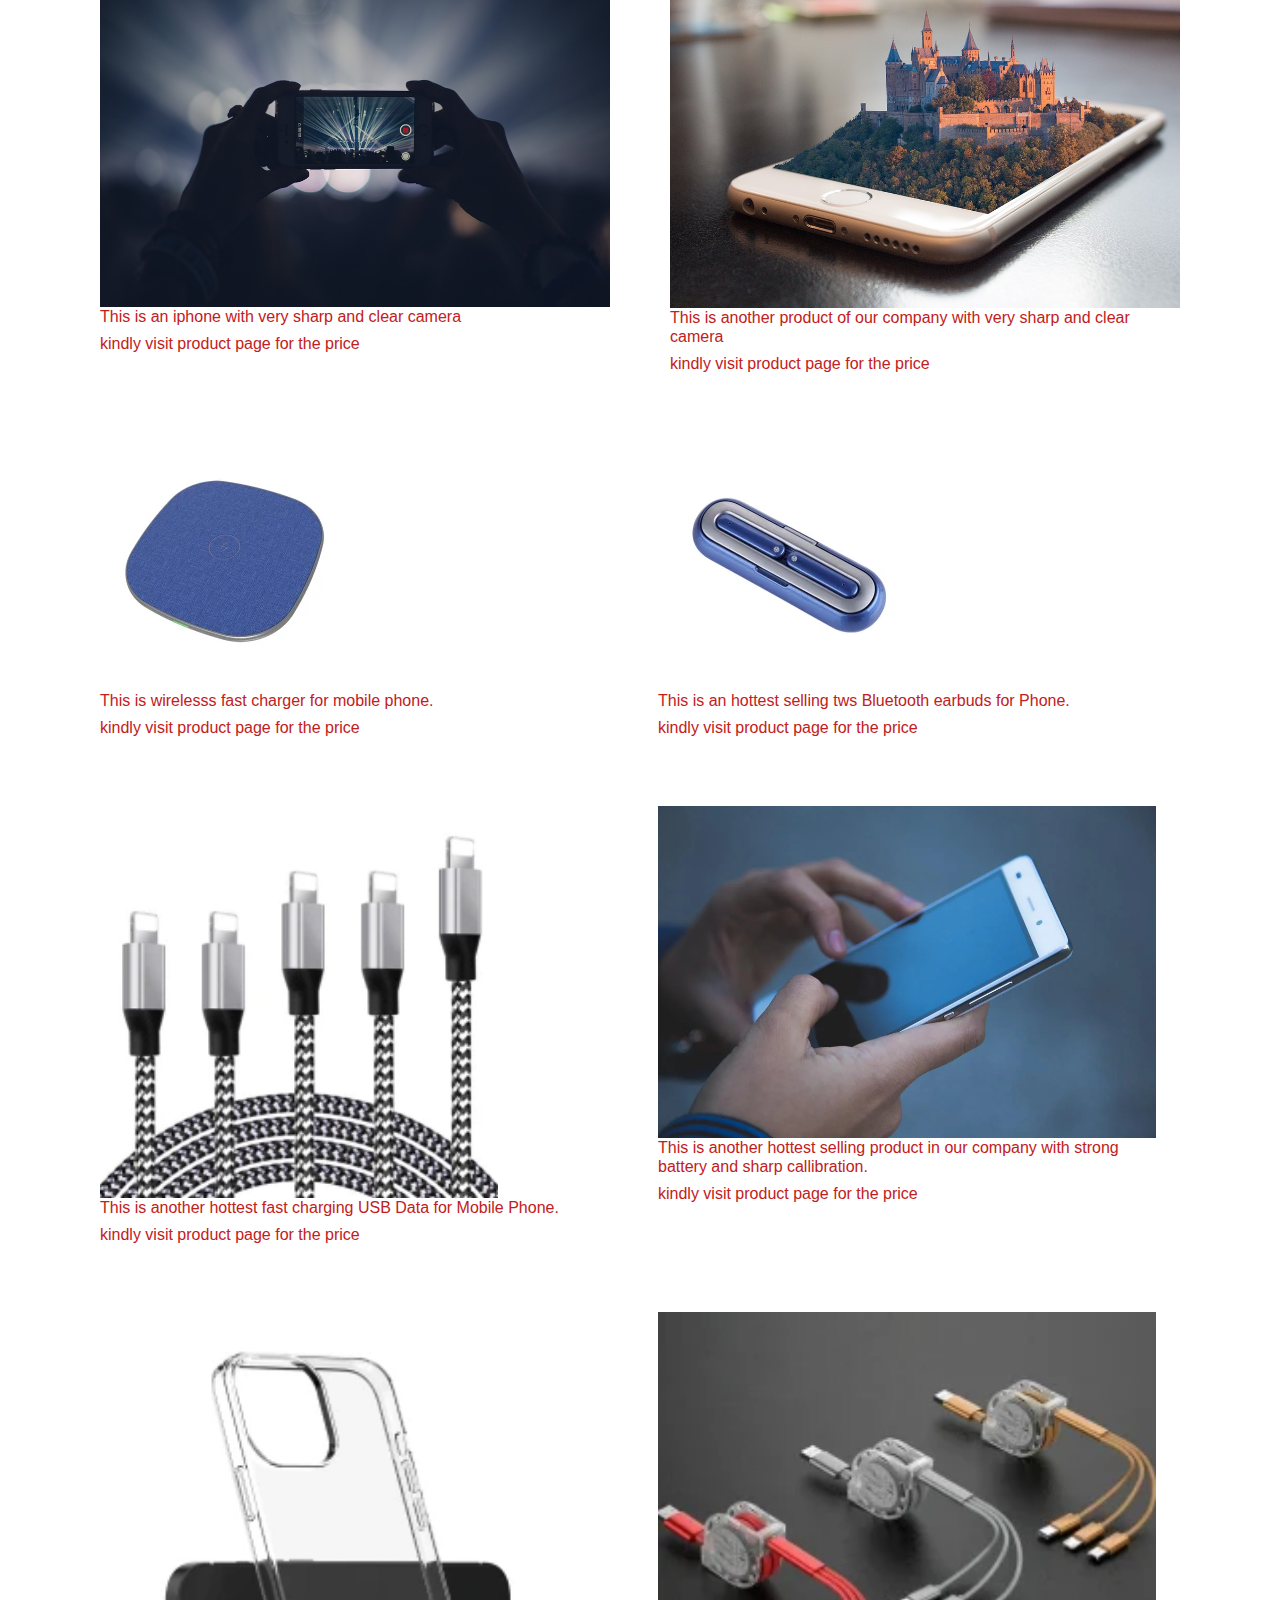
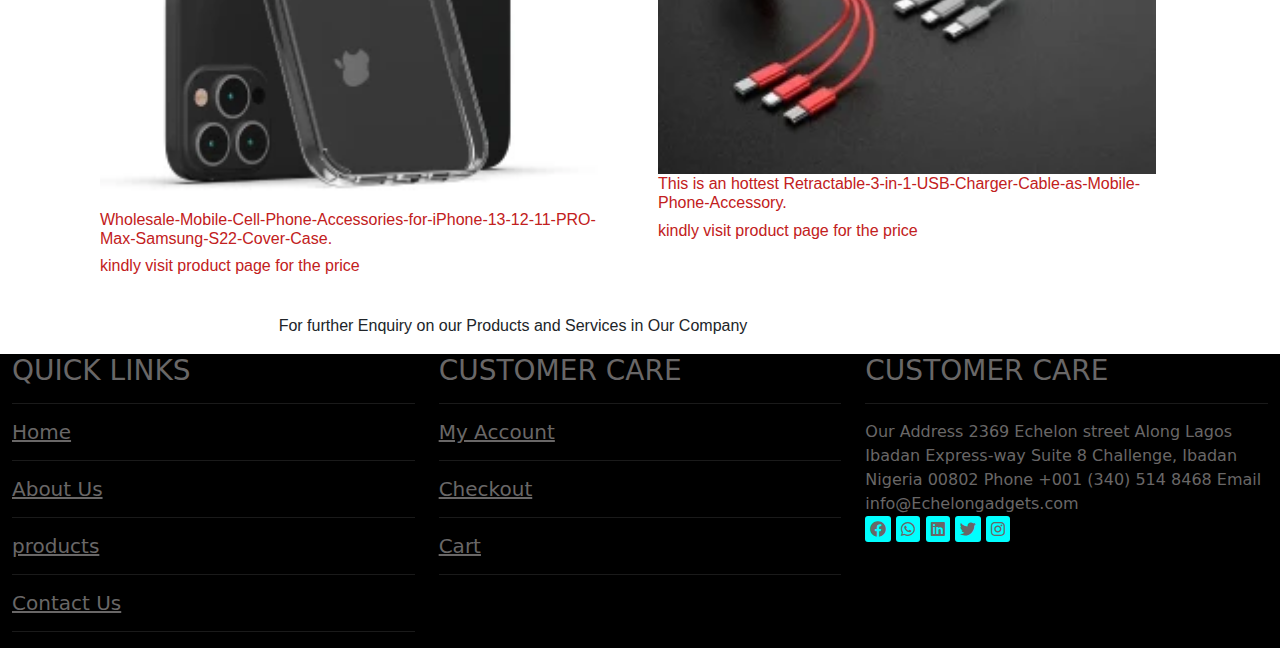
==== commit a33388fc: "another commit" ====
--- a/index.html
+++ b/index.html
@@ -91,7 +91,8 @@
 </div> -->
 <div class="col-sm-6 mx-auto animate__animated animate__swing animate__infinite infinite-2s">
   <h1>Welcome Note from the Ceo</h1>
-  <p>We welcome you to our company Echelon Phones and Accessories, here you will have access to world class phones of different kinds of phones ranging from iphones, samsung, infinix, techno, huawei, itel and so on at affordable price. Not only that, we have phone accessories ranging from pouch, batteries, phone panels, power banks, chargers, data cables, ipod, and so on.Kindly visit us today, we assure you,a trial shall surely convince you.</p>
+  <p>We welcome you to our company Echelon Phones and Accessories, The company is full of innovative spirit, in the forefront of scientific research and practice, with strong technical strenght, large scale of production and rigorous scientific management system, so that the quality of products has been recognized by customers at home and abroad.
+    Our goal is not only to sell and distribute gadgets, but also to provide customers with perfect service and professional solution.</p>
   </div>
 </div>
 </div>
